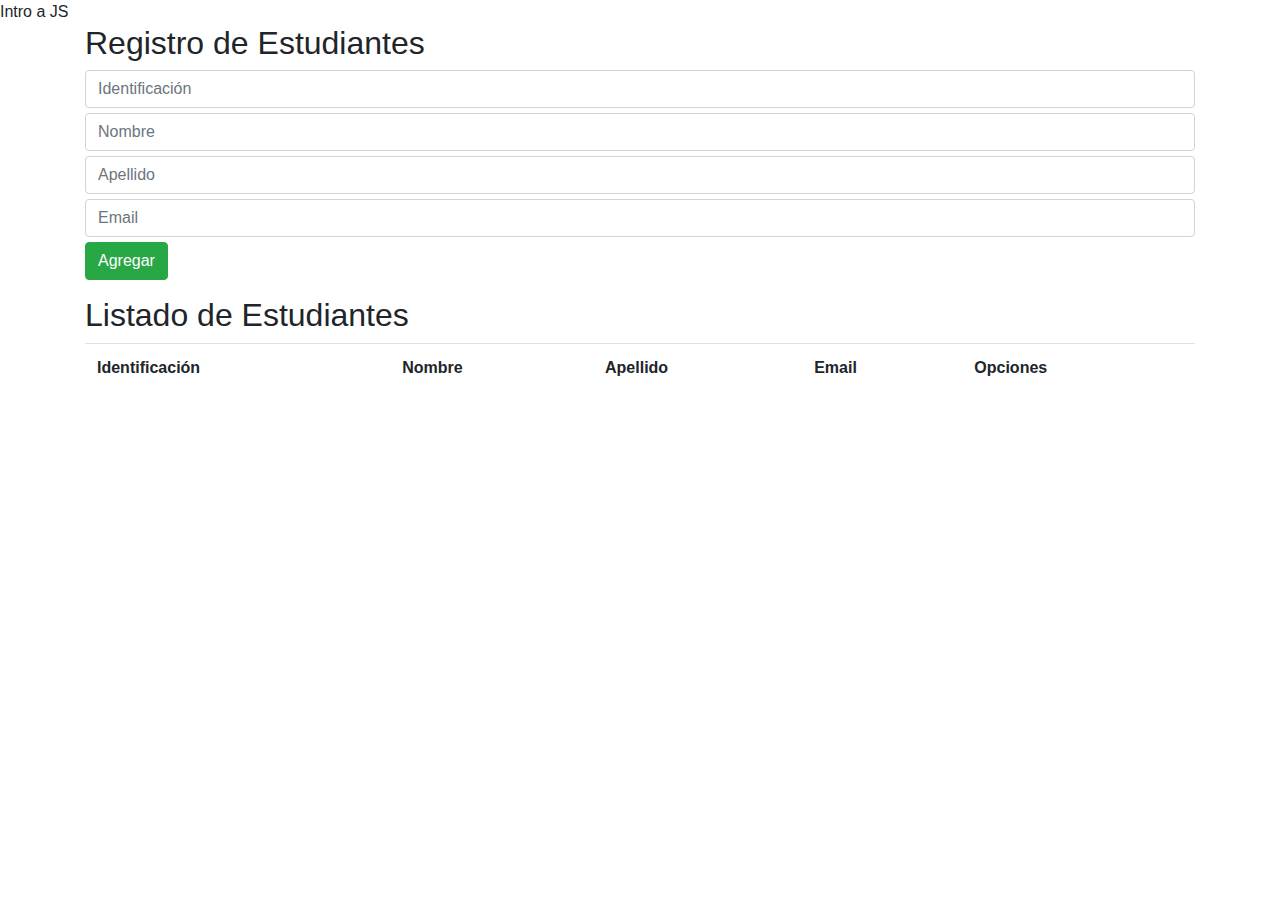
==== index.html @ 5a41510e "Proyecto Intro JS Unisangil" ====
<!DOCTYPE html>
<html lang="es">
<head>
	<meta charset="utf-8"
	<title>Intro a JS</title>
	<link rel="stylesheet" type="text/css" href="css/bootstrap.css">
	<link rel="stylesheet" type="text/css" href="css/formulario.css">
</head>
<body>
<main class="container">
	<h2>Registro de Estudiantes</h2>
	<form class="form" id="formulario">
		<div class="form-group">
			<input class="form-control" type="text" placeholder="Identificación" id="identificacion" name="identificacion" required></input>
			<input class="form-control" type="text" placeholder="Nombre" id="nombre" name="nombre" required></input>
			<input class="form-control" type="text" placeholder="Apellido" id="apellido" name="apellido" required></input>
			<input class="form-control" type="email" placeholder="Email" id="email" name="email" required></input>
			<input type="hidden" name="tipo" value="3"></input>
			<input class="btn btn-success" type="submit" value="Agregar"></input>
		</div>
	</form>
	<h2>Listado de Estudiantes</h2>
	<table class="table" id="listado">
		<tr>
			<th>Identificación</th>
			<th>Nombre</th>
			<th>Apellido</th>
			<th>Email</th>
			<th>Opciones</th>
		</tr>
	</table>
</main>
</body>
<script type="text/javascript" src="js/formulario.js" ></script>
</html>
---- css/formulario.css ----
input[type=text], input[type=email] {
	margin-bottom: 5px;
}
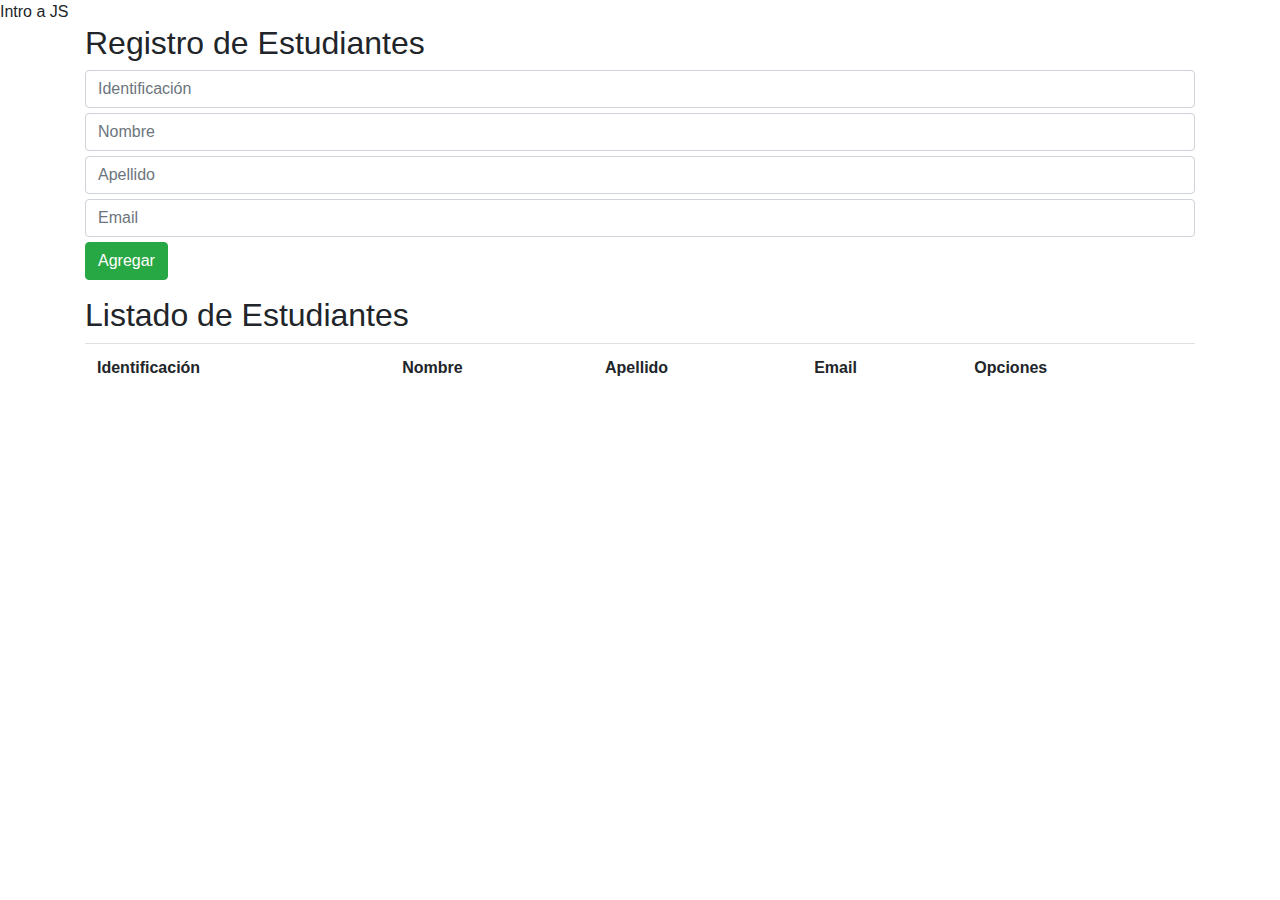
==== commit 038139f2: "Ultimos Cambios" ====
--- a/index.html
+++ b/index.html
@@ -15,7 +15,6 @@
 			<input class="form-control" type="text" placeholder="Nombre" id="nombre" name="nombre" required></input>
 			<input class="form-control" type="text" placeholder="Apellido" id="apellido" name="apellido" required></input>
 			<input class="form-control" type="email" placeholder="Email" id="email" name="email" required></input>
-			<input type="hidden" name="tipo" value="3"></input>
 			<input class="btn btn-success" type="submit" value="Agregar"></input>
 		</div>
 	</form>
